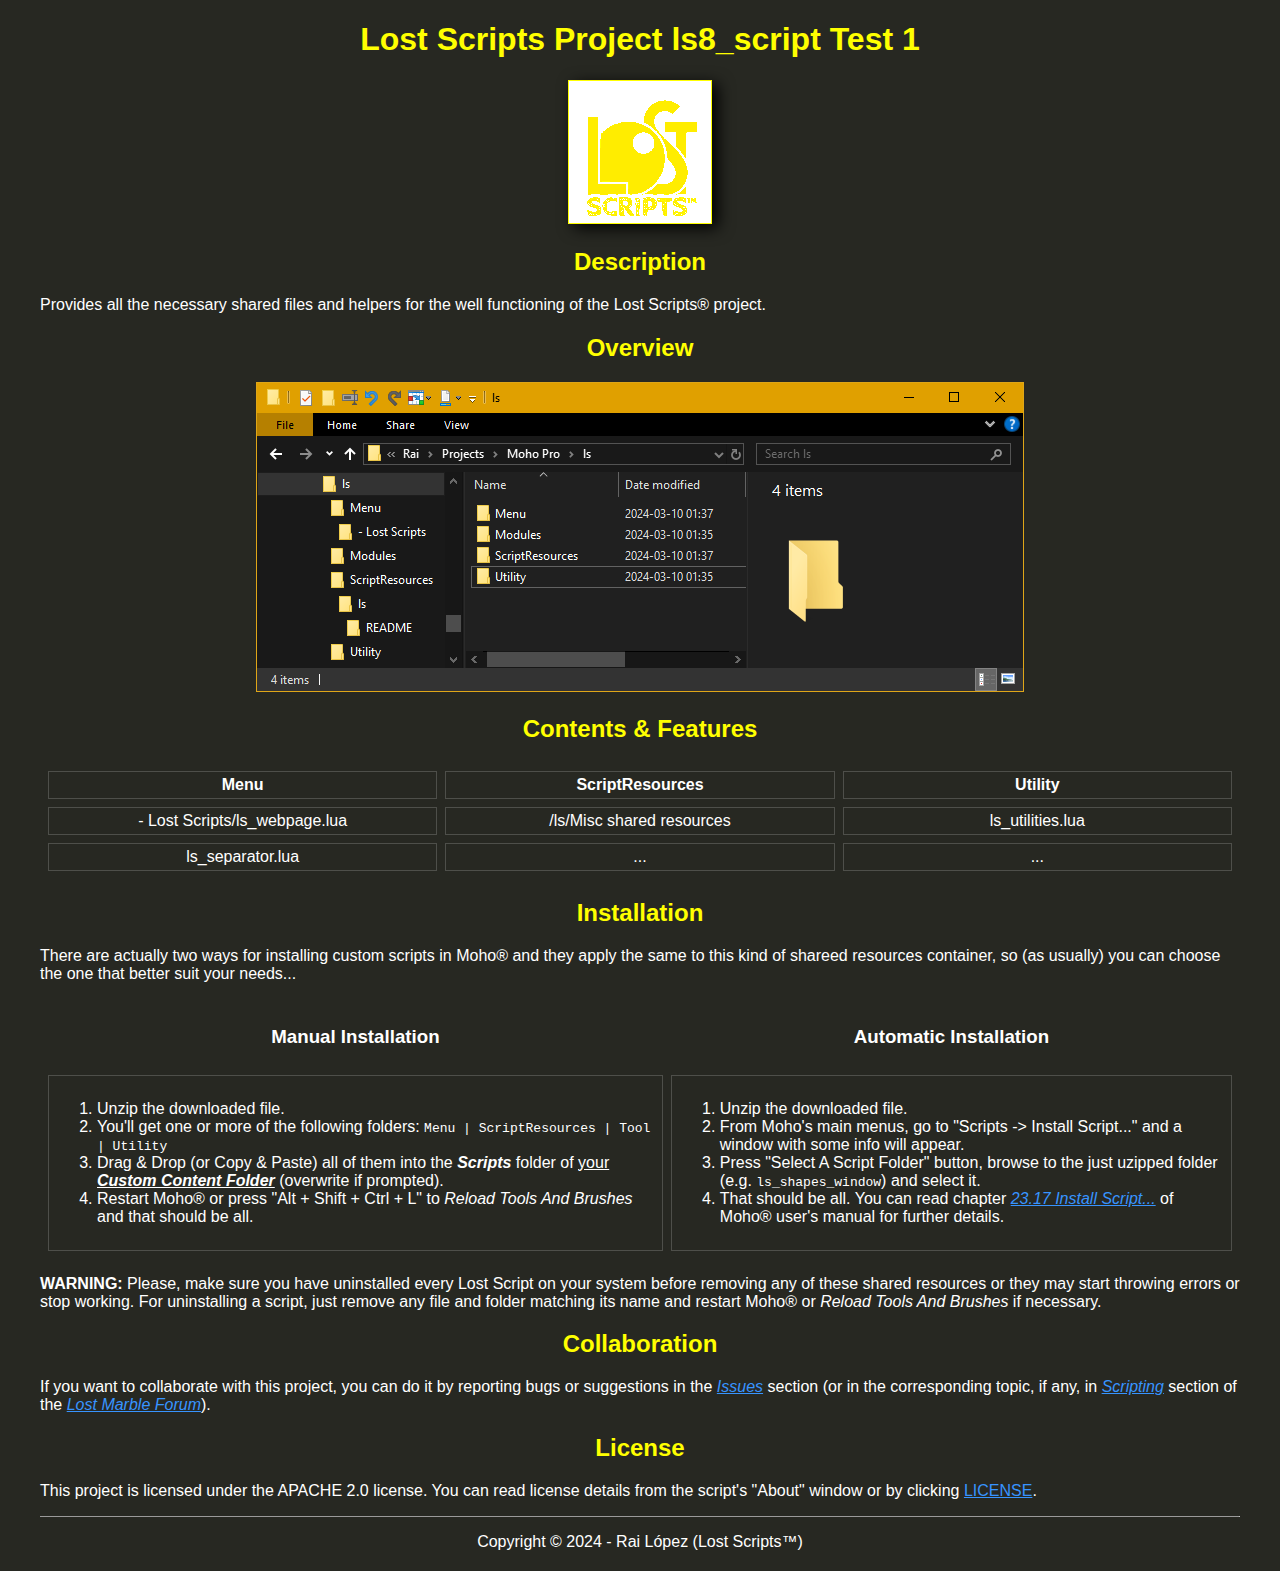
==== ScriptResources/ls8_script/docs/index.htm @ 46713298 "Initial commit" ====
<!DOCTYPE html>
<html lang="en">
<head>
	<meta charset="UTF-8">
	<!-- <title>Shapes Window Help</title> -->
	<!-- 
	<style type='text/css'>
		h1, h2, h3, h4, h5, h6 {
			font-family: "Josefin Sans", sans-serif;
			color: yellow;
			border-bottom: 1px solid rgb(200, 200, 200);
		}
		hr {
			color: yellow;
		}
		img {
			/*mix-blend-mode: multiply;*/
			/*filter: invert(0.4) sepia(1) hue-rotate(120deg) saturate(1000%) drop-shadow(6px 4px 8px black);*/
			filter: invert(1) sepia(1) hue-rotate(160deg) invert(1) hue-rotate(60deg) brightness(10000%) saturate(100%) drop-shadow(6px 4px 8px black);
		}
	</style>
	 -->
</head>
<body bgcolor="#272822" text="#ffffff" link="#3794FF" alink="#FFFF00" vlink="#9437FF" style="background-color:#272822; margin:20px 40px 20px 40px; font-family: 'Segoe UI','Noto Sans',Helvetica,Arial,sans-serif,'Segoe UI Emoji'">
	<!--<hr color="yellow" size="10px" />-->
	<h1 align="center" style="color: yellow; font-family: 'Josefin Sans', sans-serif;">Lost Scripts Project ls8_script Test 1</h1>
	<p align="center" title="Script's Icon"><img src="./assets/README_logo.png" alt="📄&thinsp;" height="144" style="font-size: 104px; image-rendering: pixelated; filter: invert(1) sepia(1) hue-rotate(160deg) invert(1) hue-rotate(60deg) brightness(10000%) saturate(100%) drop-shadow(6px 4px 8px black);"></p> <!--onerror="this.onerror=null; this.src='./assets/README_logo_alt.png'"-->
	<!--<p align="center" title="Script's Icon"><img src="./assets/README_icon.png" alt="📄&thinsp;" height="144" style="font-size: 104px; image-rendering: pixelated; filter: drop-shadow(6px 4px 8px black);"></img></p>--> <!--onerror="this.onerror=null; this.src='./assets/README_logo_alt.png'"-->
	<h2 align="center" style="color: yellow; font-family: 'Josefin Sans', sans-serif;">Description</h2>
	<p>Provides all the necessary shared files and helpers for the well functioning of the Lost Scripts® project.</p>
	<h2 align="center" style="color: yellow; font-family: 'Josefin Sans', sans-serif;">Overview</h2>
	<p align="center" title="Overview Item 1"><img src="./assets/README_overview_001.png" alt="Overview Item 1"></p>
	<!--<video width="50%" controls src="./assets/README_files/overview_001.mp4" type="video/mp4">Your browser does not support the video tag.</video><center>-->
	<h2 align="center" style="color: yellow; font-family: 'Josefin Sans', sans-serif;">Contents & Features</h2>
	<table align="center" style="width: 100%; text-align: center; border-spacing: 8px; border-collapse: colapse;">
		<tr>
			<td style="width: 33%; border: 1px solid #4E4F4A; padding: 4px;"><b>Menu</b></td>
			<!--<td style="border: 1px solid #4E4F4A; padding: 4px;"><b>Modules</b></td>-->
			<td style="width: 33%; border: 1px solid #4E4F4A; padding: 4px;"><b>ScriptResources</b></td>
			<td style="width: 33%; border: 1px solid #4E4F4A; padding: 4px;"><b>Utility</b></td>
		</tr>
		<tr>
			<td style="width: 33%; border: 1px solid #4E4F4A; padding: 4px;">- Lost Scripts/ls_webpage.lua</td>
			<!--<td style="border: 1px solid #4E4F4A; padding: 4px;">ls_modules.lua</td>-->
			<td style="width: 33%; border: 1px solid #4E4F4A; padding: 4px;">/ls/Misc shared resources</td>
			<td style="width: 33%; border: 1px solid #4E4F4A; padding: 4px;">ls_utilities.lua</td>
		</tr>
		<tr>
			<td style="width: 33%; border: 1px solid #4E4F4A; padding: 4px;">ls_separator.lua</td>
			<!--<td style="border: 1px solid #4E4F4A; padding: 4px;">...</td>-->
			<td style="width: 33%; border: 1px solid #4E4F4A; padding: 4px;">...</td>
			<td style="width: 33%; border: 1px solid #4E4F4A; padding: 4px;">...</td>
		</tr>
		<!-- 
		<tr>
			<td style="border: 1px solid #4E4F4A; padding: 0px;" colspan="4">
				<table style="width: 100%; text-align: center; border-spacing: ; margin: 0; border-collapse: collapse;">
					<tr>
						<td style="border-right: 1px solid #4E4F4A; padding: 4px; width: 50%;">...</td>
						<td style="border-left: 1px solid #4E4F4A; padding: 4px; width: 50%;">...</td>
					</tr>
				</table>
			</td>
		</tr>
		<tr>
			<td style="border: 1px solid #4E4F4A; padding: 4px;" colspan="4">...</td>
		</tr>
		-->
	</table>
	<h2 align="center" style="color: yellow; font-family: 'Josefin Sans', sans-serif;">Installation</h2>
	<p>There are actually two ways for installing custom scripts in Moho® and they apply the same to this kind of shareed resources container, so (as usually) you can choose the one that better suit your needs...</p>
	<table align="center" style="width: 100%; text-align: left; border-spacing: 8px; border-collapse: colapse;">
		<tr>
			<td style="border: 0px; padding: 0px; text-align: center;"><h3 align="center" >Manual Installation</h3></td>
			<td style="border: 0px; padding: 0px; text-align: center;"><h3 align="center" >Automatic Installation</h3></td>
		</tr>
		<tr>
			<td style="border: 1px solid #4E4F4A; padding: 8px;">
			<ol>
				<li>Unzip the downloaded file.</li>
				<li>You'll get one or more of the following folders: <code>Menu | ScriptResources | Tool | Utility</code></li>
				<li>Drag & Drop (or Copy & Paste) all of them into the <b><i>Scripts</i></b> folder of <u>your <b><i>Custom Content Folder</i></b></u> (overwrite if prompted).</li>
				<li>Restart Moho® or press "Alt + Shift + Ctrl + L" to <i>Reload Tools And Brushes</i> and that should be all.</li>
			</ol>
			</td>
			<td style="border: 1px solid #4E4F4A; padding: 8px;">
			<ol>
				<li>Unzip the downloaded file.</li>
				<li>From Moho's main menus, go to "Scripts -> Install Script..." and a window with some info will appear.</li>
				<li>Press "Select A Script Folder" button, browse to the just uzipped folder (e.g. <code>ls_shapes_window</code>) and select it.</li>
				<li>That should be all. You can read chapter <a href="https://manual.lostmarble.com/app/page/1IOuEOfMa7kUwqYPi2ABDhwoWE_KXB1OBCC5ib__iyIE?p=1UxA8Gi5DttJku9AmFlSpO0gJw4U9flX3"><i>23.17 Install Script...</i></a>  of Moho® user's manual for further details.</li>
			</ol>
			</td>
		</tr>
	</table>
	<p><b>WARNING:</b> Please, make sure you have uninstalled every Lost Script on your system before removing any of these shared resources or they may start throwing errors or stop working. For uninstalling a script, just remove any file and folder matching its name and restart Moho® or <i>Reload Tools And Brushes</i> if necessary.</p>
	<!--<center><img src="https://bitbucket-assetroot.s3.amazonaws.com/c/photos/2024/Feb/07/2811124718-1-ls_shapes_window-logo_avatar.png" alt="Icon Image" width="500"></center>-->
	<h2 align="center" style="color: yellow; font-family: 'Josefin Sans', sans-serif;">Collaboration</h2>
	<p>If you want to collaborate with this project, you can do it by reporting bugs or suggestions in the <a href="https://github.com/lost-scripts/ls/issues"><i>Issues</i></a> section (or in the corresponding topic, if any, in <a href="https://www.lostmarble.com/forum/viewforum.php?f=12"><i>Scripting</i></a> section of the <a href="https://www.lostmarble.com/forum/"><i>Lost Marble Forum</i></a>).</p>
	<h2 align="center" style="color: yellow; font-family: 'Josefin Sans', sans-serif;">License</h2>
	<p>This project is licensed under the APACHE 2.0 license. You can read license details from the script's "About" window or by clicking <a href="https://github.com/lost-scripts/ls/blob/main/LICENSE">LICENSE</a>.</p>
	<hr size="1px" /> <!--<hr color="yellow" size="2px" />-->
	<p align="center">Copyright © 2024 - Rai López (Lost Scripts™)</p>
</body>
</html>
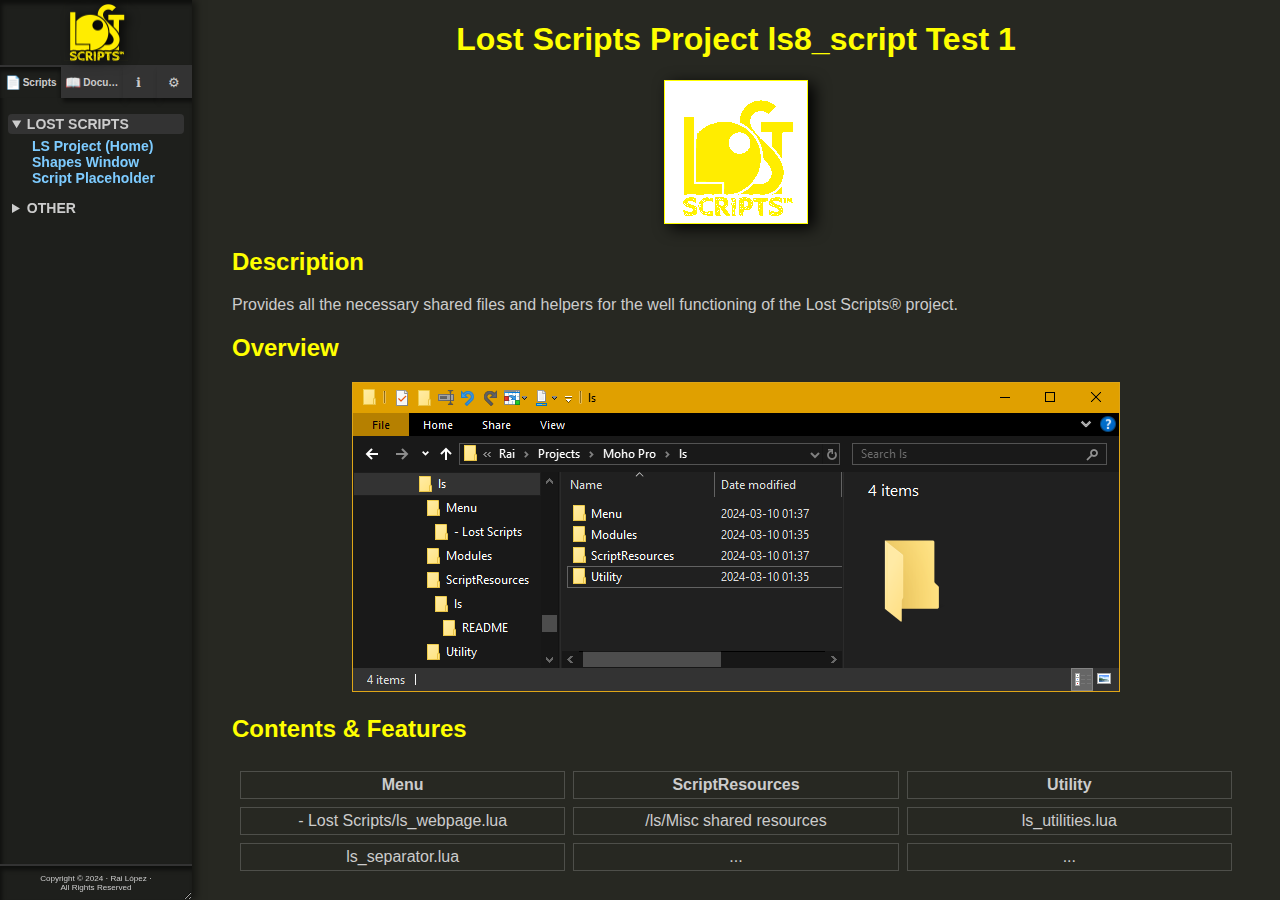
==== commit e6e2b3d9: "Recreate docs symlink and modify index.html" ====
--- a/ScriptResources/ls8_script/docs/index.htm
+++ b/ScriptResources/ls8_script/docs/index.htm
@@ -20,6 +20,15 @@
 		}
 	</style>
 	 -->
+	<title>ls8_script</title>
+	<link href="index.css" rel="stylesheet" type="text/css" /> <!-- user-transparent fallback .css loading system -->
+	<link href="../index.css" rel="stylesheet" type="text/css" />
+	<link href="../../index.css" rel="stylesheet" type="text/css" />
+	<link href="../../ls/docs/index.css" rel="stylesheet" type="text/css" />
+	<script src="index.js"></script> <!-- user-transparent fallback .js loading system -->
+	<script src="../index.js"></script>
+	<script src="../../index.js"></script>
+	<script src="../../ls/docs/index.js"></script>
 </head>
 <body bgcolor="#272822" text="#ffffff" link="#3794FF" alink="#FFFF00" vlink="#9437FF" style="background-color:#272822; margin:20px 40px 20px 40px; font-family: 'Segoe UI','Noto Sans',Helvetica,Arial,sans-serif,'Segoe UI Emoji'">
 	<!--<hr color="yellow" size="10px" />-->
--- a/ScriptResources/ls/docs/index.css
+++ b/ScriptResources/ls/docs/index.css
@@ -0,0 +1,446 @@
+/* 
+ScriptName = "index.css"
+ScriptBirth = "20240506-0030"
+ScriptBuild = "20240525-0054"
+*/
+
+html, body {
+	height: 100%;
+	margin: 0;
+	padding: 0;
+	color: #CCC;
+	font-family: 'Segoe UI','Noto Sans',Helvetica,Arial,sans-serif,'Segoe UI Emoji';
+	background-color: #272822;
+	accent-color: yellow;
+	scrollbar-color: SlateGrey DarkSlateGrey;
+	scrollbar-width: thin;
+}
+
+* {
+	box-sizing: border-box; /* Includes padding and borders in width and height */
+}
+
+*:disabled {
+	opacity: 0.67;
+	pointer-events: none;
+	cursor: not-allowed;
+}
+
+a:link {
+	text-decoration: none;
+	color: #7dcbff;
+}
+
+a:visited {
+	color: #c680ff;
+	text-decoration: none
+}
+
+a:hover {
+	text-decoration: underline;
+	color: #FFFF00;
+}
+
+a:active {
+	text-decoration: none;
+	color: #ff8000;
+}
+
+blockquote {
+	border-left: 6px solid yellow;
+	font-size: 16px;
+	margin: 0.25em 0px;
+	padding: 0.25em 1em;
+	background-color: #363D45;
+}
+
+blockquote blockquote {
+	border-left: 2px solid dimgrey;
+	margin-left: 0.25em; /* Ajusta este valor según sea necesario */
+	padding-left: 1em; /* Ajusta este valor según sea necesario */
+}
+
+blockquote code {
+	display: block;
+}
+
+button {
+	color: inherit;
+	background-color: #333;
+	border: 1px solid #111;
+	border-radius: 4px;
+	margin: 0px 2px;
+	padding: 4px 8px;
+	text-align: center;
+	text-decoration: none;
+	display: inline-block;
+	white-space: nowrap;
+	font-size: small;
+}
+
+button:hover {
+	background-color: #555;
+}
+
+button:active {
+	color: inherit;
+	background-color: rgb(80, 80, 0);
+	border-color: yellow;
+	transform: translateX(1px) translateY(1px);
+}
+
+details ul {
+	margin: 0;
+	padding: 0.25em 0 0.5em 1.25em;
+	list-style-type: none;
+}
+
+h1 {
+	text-align: center;
+	color: yellow;
+	font-family: 'Josefin Sans', sans-serif;
+}
+
+h2 {
+	text-align: left;
+	color: yellow;
+	font-family: 'Josefin Sans', sans-serif;
+}
+
+hr {
+	height: 2px;
+	background-color: #444;
+	color: #333;
+	border: none;
+}
+
+img.colorize {
+	image-rendering: crisp-edges;
+	filter: invert(1) sepia(1) hue-rotate(160deg) invert(1) hue-rotate(60deg) brightness(10000%) saturate(100%) drop-shadow(4px 2px 6px black);
+}
+
+span {
+	margin: 0;
+	padding: 0;
+}
+
+ul {
+	margin: 0;
+	padding: 0;
+	list-style-type: none;
+}
+
+.center {
+	display: block;
+	margin: 0 auto;
+	text-align: center;
+}
+
+.hs, .hs1, .hs2, .hs3 { /* Horizontal Separator*/
+	display: block;
+	height: 2px;
+	width: 2px;
+	background-color: transparent;
+	border-bottom: 1px solid #ddd;
+}
+.hs1 {height: 4px;}
+.hs2 {height: 8px;}
+.hs3 {height: 16px;}
+
+/* Style the tab */
+.tab {
+	display: flex;
+	/* gap: 4px; */
+	background-color: #333;
+	flex-shrink: 0;
+}
+
+.tab-group {
+	margin: 0;
+	padding: 0;
+	width: 100%;
+	height: 100%;
+	border: 1px #333; /* And bellow: Best way to apply two-side-only border? */
+	border-style: solid none;
+	box-shadow: inset 2px 4px 4px rgba(0,0,0,0.5);
+}
+
+/* Style the buttons that are used to open the tab content */
+.tab button {
+	display: flex;
+	flex: 1;
+	color: inherit;
+	background-color: inherit;
+	border: none;
+	border-radius: 0;
+	outline: none;
+	margin: 0;
+	padding: 8px 4px;
+	align-items: center;
+	justify-content: center;
+	white-space: nowrap; /* Prevent text from wrapping */
+	overflow: hidden;
+	text-overflow: ellipsis;
+	box-shadow: 2px 4px 4px rgba(0,0,0,0.5);
+	cursor: pointer;
+	transition: 0.3s;
+}
+
+.tab button:nth-child(1) {
+	flex: 2; /* El primer botón ocupará 3 partes */
+}
+
+.tab button:nth-child(2) {
+	flex: 2; /* El segundo botón ocupará 2 partes */
+}
+
+/* Change background color of buttons on hover */
+.tab button:hover {
+	background-color: #666;
+}
+
+.tab button:nth-child(1).active {
+	box-shadow: inset 0px 4px 4px rgba(0,0,0,0.5);
+}
+
+/* Create an active/current tablink class */
+.tab button.active {
+	/* background: linear-gradient(to bottom, rgba(0,0,0,0.5) 0px, rgba(0,0,0,0) 10px); */
+	background-color: #1E1F1C; /*#ccc*/
+	box-shadow: inset 2px 4px 4px rgba(0,0,0,0.5);
+}
+
+/* Style the tab content */
+.tabContent {
+	flex-grow: 1;
+	display: none; /* Keep this display:none initially */
+	padding: 12px 8px 4px 8px;
+	/* border: 1px solid #ccc; */
+	border-top: none;
+	overflow-y: auto;
+	scrollbar-width: thin;
+	animation: fadeEffect 0.3s; /* Fading effect takes 1 second */
+}
+
+/* Ensure the first visible tab has the correct display */
+.tabContent:first-of-type {
+	display: block;
+}
+
+.tab .tab-text {
+	margin-left: 2px;
+	font-size: x-small;
+	font-weight: bold;
+	overflow: hidden;
+	text-overflow: ellipsis;
+}
+
+.slider {
+	width: 100%;
+	height: 6px;
+	margin: 12px auto;
+	outline: none;
+}
+
+.widget-group {
+	gap: 10px;
+	font-size: small;
+	margin-bottom: 8px;
+	padding: 12px 8px;
+	border-radius: 4px;
+	border: 1px solid #444;
+}
+
+.widget-group2 {
+	display: grid; /* Enable CSS Grid Layout */
+	grid-template-columns: auto 1fr; /* Define column widths */
+	justify-content: end;
+}
+
+#layout {
+	display: flex;
+	height: 100%;
+	overflow-y: hidden;
+}
+
+#menu {
+	display: flex;
+	flex-direction: column;
+	height: 100%;
+	width: 15%; /* Initial width, 224px */
+	min-width: 144px;
+	max-width: 288px;
+	margin: 0;
+	padding: 0;
+	overflow: hidden;
+	text-overflow: ellipsis;
+	resize: horizontal;
+	background-color: #1E1F1C;
+	box-shadow: 4px 0px 8px rgba(0,0,0,0.5);
+	z-index: 1;
+}
+
+/*
+#menu::after {
+	position: absolute;
+	left: 0px;
+	bottom: 0px;
+	right: 0px;
+	width: 90%;
+	max-width: fit-content;
+	height: fit-content;
+	display: flex;
+	vertical-align: bottom;
+	text-align: center;
+	justify-content: center;
+	align-items: flex-end;
+	margin: auto;
+	padding: 8px 4px;
+	font-size: 9px;
+	color: #CCC;
+	content: 'Copyright © 2024 · Rai López · All Rights Reserved';
+	background: linear-gradient(to top, rgba(30,31,28,1) 25%, rgba(30,31,28,0) 100%);
+	pointer-events: none;
+}
+*/
+
+#menu-header {
+	top: 0; /* Remain at the top of the container */
+	margin: 0;
+	padding: 0;
+	width: 100%;
+	border-bottom: 1px solid #333;
+	/* background: linear-gradient(to bottom, rgba(0,0,0,0.5) 0px, rgba(0,0,0,0) 10px); */
+	box-shadow: inset 2px 4px 4px rgba(0,0,0,0.5);
+} 
+
+#menu-logo {
+	width: 33%;
+	min-width: 32px;
+	max-width: 128px;
+	margin: 0px auto -2px auto;
+	padding: 0;
+	font-size: 24px;
+}
+
+#menu-search {
+	width: 90%; /* Full-width */
+	font-size: 12px; /* Increase font-size */
+	padding: 3px 5px 3px 10px; /* Add some padding */
+	border: 1px solid #ddd; /* Add a grey border */
+	margin: 0 auto 8px auto;
+}
+
+#menu-search::placeholder {
+	text-align: right;
+	opacity: 0.67;
+}
+
+#menu-content {
+	flex-grow: 1;
+	display: flex;
+	flex-direction: column;
+	margin: 0;
+	padding: 0;
+	width: 100%;
+	height: auto; /* Remove fixed height */
+	overflow-y: auto;
+	scrollbar-width: thin;
+}
+
+#menu-content1 {
+	display: flex;
+	flex-direction: column;
+	flex-grow: 1;
+	overflow-y: hidden;
+}
+
+#menu-footer {
+	width: 100%;
+	height: fit-content;
+	text-align: center;
+	justify-content: center;
+	/* align-items: flex-end; */
+	margin: 0 auto;
+	padding: 8px 6px;
+	color: inherit;
+	border-top: 1px solid #333;
+	box-shadow: inset 2px 4px 4px rgba(0,0,0,0.5);
+	container-type: inline-size; /* Defines the element as a container */
+	/* background: linear-gradient(to bottom, rgba(0,0,0,0.5) 0px, rgba(0,0,0,0) 10px); */
+	/*pointer-events: none;*/ /* no react to pointer events */
+}
+
+#menu-footer span {
+	font-size: 8px; /* Fallback for unsupported browsers */
+	font-size: clamp(8px, 4.5cqw, 12px); /* Minimum 8px, based on 4.5cqw, Maximum 12px */
+}
+
+#menu-list {
+	padding: 0px 8px;
+	/* border: 1px solid red; */
+}
+
+.menu-item {
+	display: list-item;
+	overflow-x: hidden;
+	white-space: nowrap;
+	text-overflow: ellipsis;
+	font-size: 14px;
+	font-weight: bold;
+	padding: 0px 4px;
+	cursor: pointer;
+}
+
+.menu-details summary {
+	margin: 4px 0 0 0;
+	padding: 2px 4px;
+	cursor: pointer;
+	border-radius: 4px;
+}
+
+.menu-details[open] summary {
+	background-color: #333;
+}
+
+.menu-summary {
+	display: list-item;
+	overflow-x: hidden;
+	white-space: nowrap;
+	text-overflow: ellipsis;
+	font-size: 14px;
+	font-weight: bold;
+}
+
+#iContainer {
+	flex-grow: 1; /* Occupy the remaining space */
+	margin: 0;
+	padding: 0;
+	overflow-y: hidden;
+}
+
+#iFrame {
+	margin: 0;
+	padding: 0;
+	overflow-y: auto;
+	scrollbar-color: orange yellow;
+	scrollbar-width: thin;
+	/*border: 1px solid yellow;*/
+}
+
+#content {
+	/* box-sizing: border-box; */
+	width: 80%;
+	max-width: 1080px;
+	min-width: 360px;
+	margin: 0 auto 0 auto;
+	padding: 10px 5%;
+	overflow: hidden;
+	/*border: 1px solid yellow;*/
+}
+
+/* Go from zero to full opacity */
+@keyframes fadeEffect {
+	from {opacity: 0;}
+	to {opacity: 1;}
+}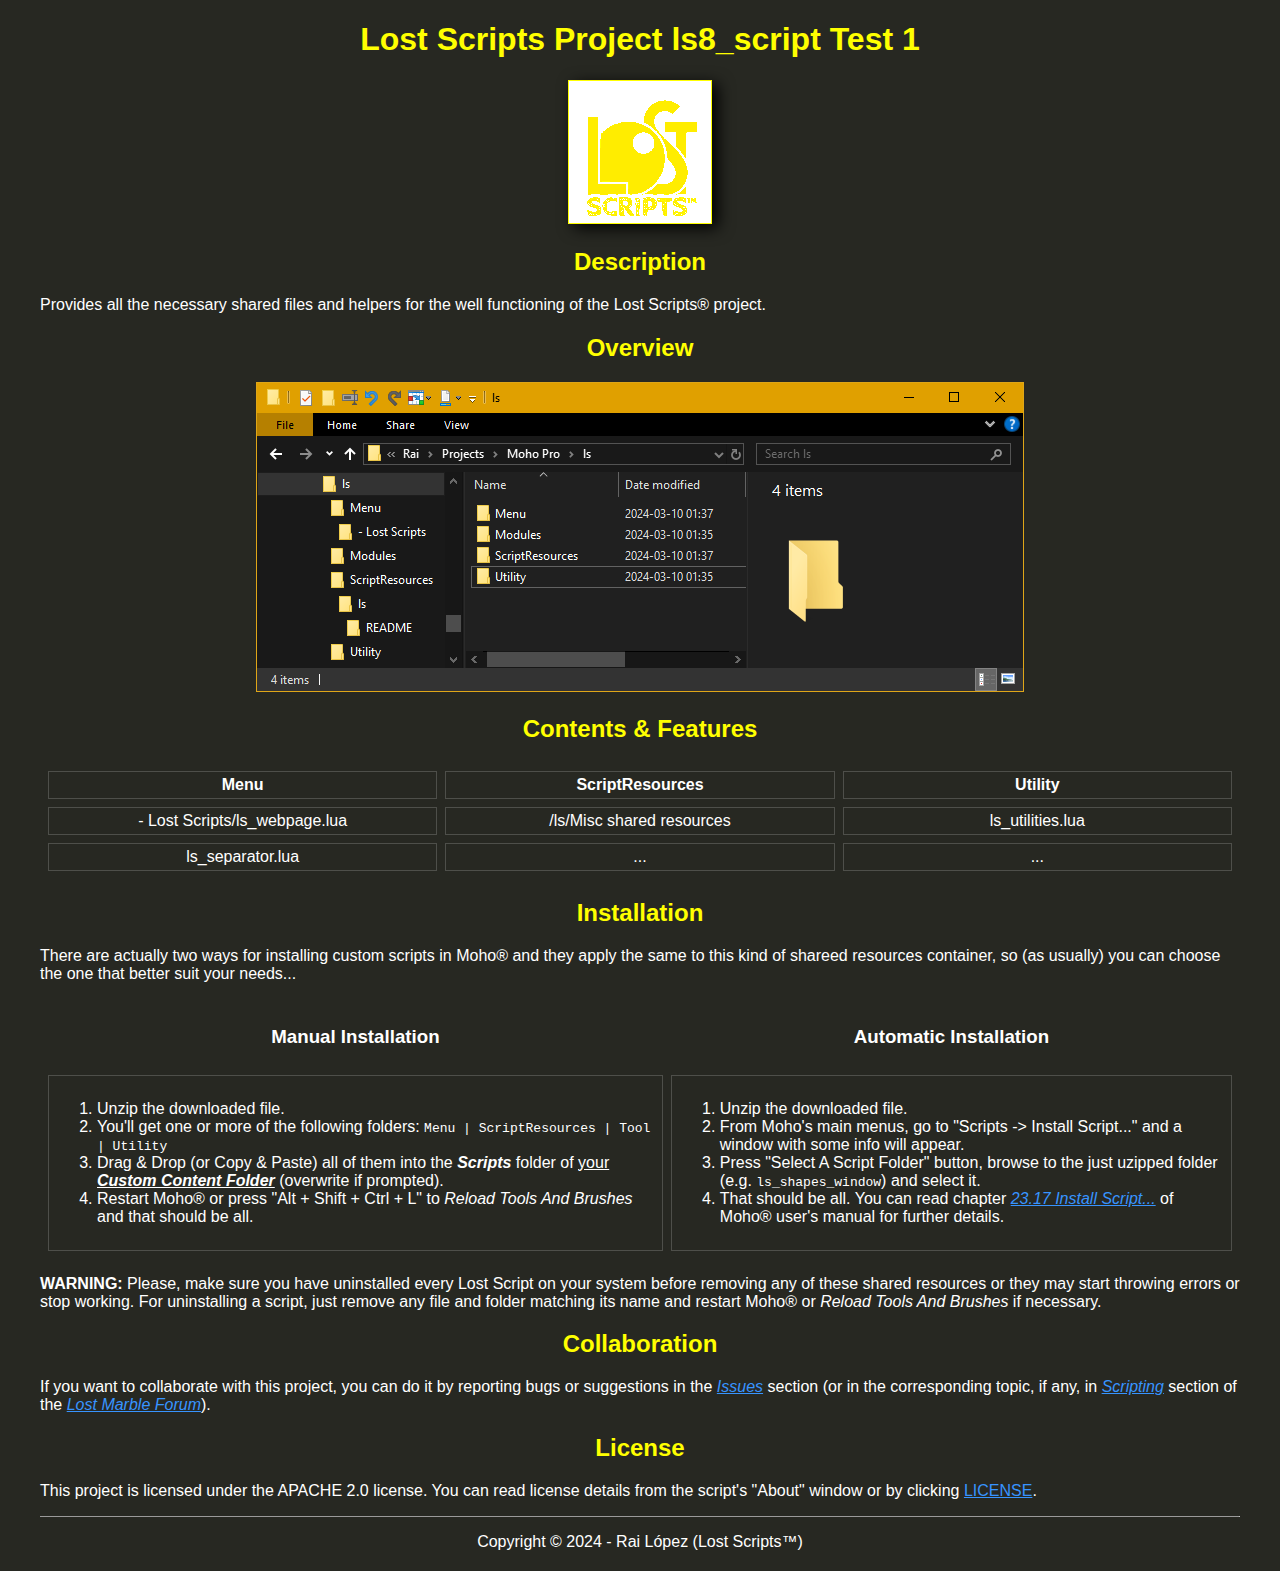
==== commit da398563: "Fix index.js path" ====
--- a/ScriptResources/ls8_script/docs/index.htm
+++ b/ScriptResources/ls8_script/docs/index.htm
@@ -24,11 +24,11 @@
 	<link href="index.css" rel="stylesheet" type="text/css" /> <!-- user-transparent fallback .css loading system -->
 	<link href="../index.css" rel="stylesheet" type="text/css" />
 	<link href="../../index.css" rel="stylesheet" type="text/css" />
-	<link href="../../ls/docs/index.css" rel="stylesheet" type="text/css" />
+	<link href="../../ls8/docs/index.css" rel="stylesheet" type="text/css" />
 	<script src="index.js"></script> <!-- user-transparent fallback .js loading system -->
 	<script src="../index.js"></script>
 	<script src="../../index.js"></script>
-	<script src="../../ls/docs/index.js"></script>
+	<script src="../../ls8/docs/index.js"></script>
 </head>
 <body bgcolor="#272822" text="#ffffff" link="#3794FF" alink="#FFFF00" vlink="#9437FF" style="background-color:#272822; margin:20px 40px 20px 40px; font-family: 'Segoe UI','Noto Sans',Helvetica,Arial,sans-serif,'Segoe UI Emoji'">
 	<!--<hr color="yellow" size="10px" />-->
